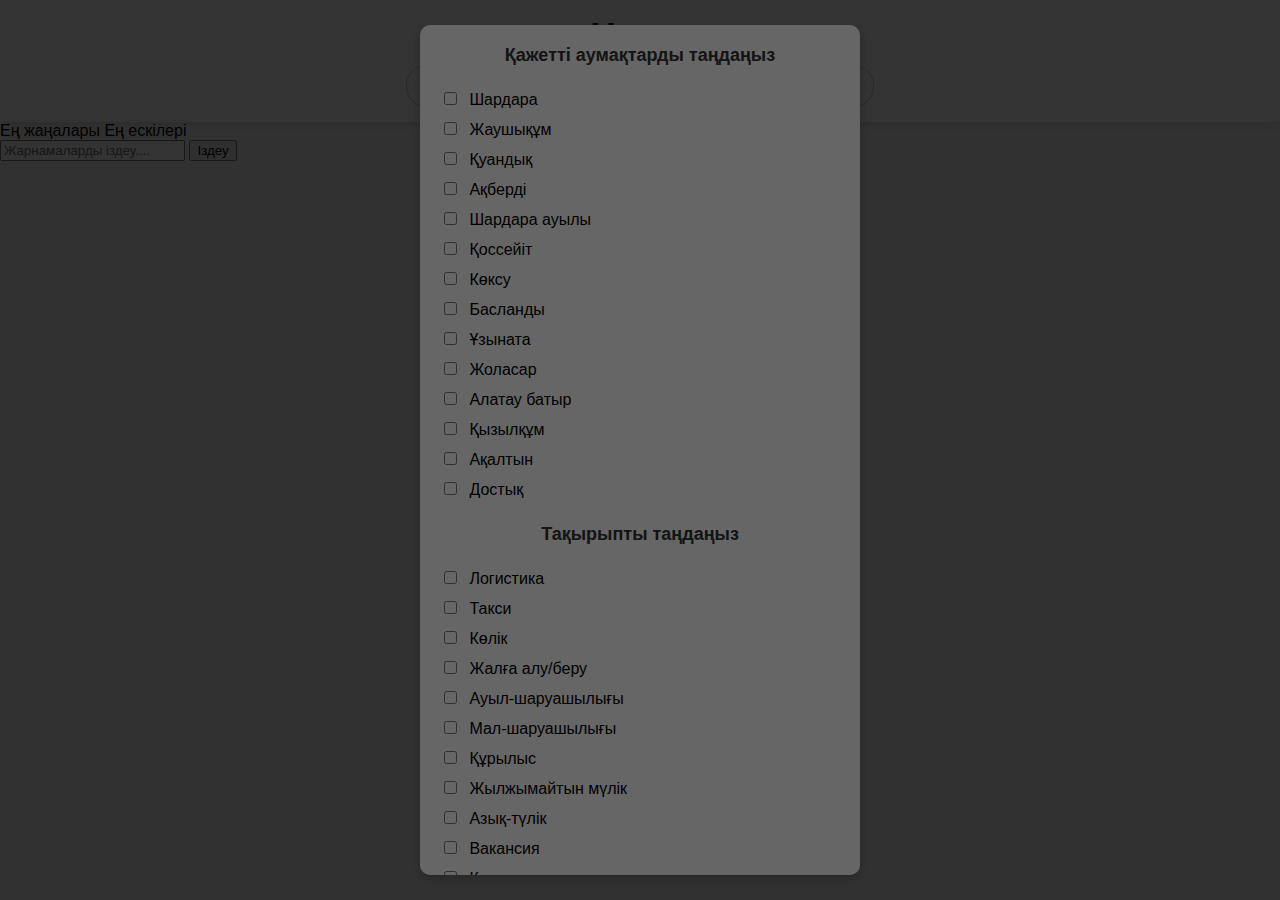
==== index.html @ d53528fb "Update index.html" ====
<!DOCTYPE html>
<html lang="ru">
<head>
    <meta charset="UTF-8">
    <meta name="viewport" content="width=device-width, initial-scale=1.0">
    <title>Нүкте Биржасы - шағын және орташа кәсіптік агрегатор</title>
    <meta name="description" content="Шағын және орта бизнесті Шардара және Арыс аудандарында жүргізуге оңтайландыруға арналған онлайн биржа. Кәсібіңізді дамытыңыз немесе қажетті ұсыныстар мен товарларды табыңыз!">
    <link rel="stylesheet" href="styles.css">
    <link rel="stylesheet" href="modal.css">
    <link rel="stylesheet" href="image.css">
    <link rel="stylesheet" href="application.css">
    <link rel="manifest" href="manifest.json">
    <link rel="icon" href="icon.png" type="image/png">
</head>
<body>
    <header>
        <div id="app-title">Нүкте</div>
        <div class="button-container desktop-buttons">
            <a href="/index.html" class="button" id="show-posts">
                <img src="icons/birzha.png" alt="Биржа" class="icon"> Биржа
            </a>
            <a href="/add_post.html" class="button" id="show-ivents">
                <img src="icons/04.png" alt="Жарнама қосу" class="icon"> Қосу
            </a>
            <a href="/subs.html" class="button" id="show-subs">
                <img src="icons/subs.png" alt="Жазылымдар" class="icon">Жазылу
            </a>
            <a class="button" id="show-filters">
                <img src="icons/subscribe.png" alt="Жазылымдар" class="icon">Фильтр
            </a>
        </div>
    </header>

    <div class="newest-filter">
        <a id='newestBtn'>Ең жаңалары</a>
        <a id='oldestBtn'>Ең ескілері</a>
    </div>

    <div class="search-container">
        <input type="text" id="search-input" placeholder="Жарнамаларды іздеу...." />
        <button id="search-button">Іздеу</button>
    </div>
    
    <div class="content-container">
        <ul id="content-list"></ul>
    </div>
    
    <div class="mobile-button-container">
        <div class="mobile-buttons">
            <a href="/index.html" class="button" id="show-posts-mobile">
                <img src="icons/birzha.png" alt="Биржа" class="icon"> Биржа
            </a>
            <a href="/add_post.html" class="button" id="show-ivents-mobile">
                <img src="icons/04.png" alt="Жарнама қосу" class="icon"> Қосу
            </a>
            <a href="/subs.html" class="button" id="show-subs-mobile">
                <img src="icons/subs.png" alt="Жарнама қосу" class="icon">
            </a>
            <button class="button" id="show-filters-mobile">
                <img src="icons/subscribe.png" alt="Жазылымдар" class="icon"> 
            </button>
        </div>
    </div>

    <div id="modal" class="modal">
        <div class="modal-content">
            <h3>Қажетті аумақтарды таңдаңыз</h3>
            <div id="regions">
                <label><input type="checkbox" value="Шардара"> Шардара</label>
                <label><input type="checkbox" value="Жаушықұм"> Жаушықұм</label>
                <label><input type="checkbox" value="Қуандық"> Қуандық</label>
                <label><input type="checkbox" value="Ақберді"> Ақберді</label>
                <label><input type="checkbox" value="Шардара ауылы"> Шардара ауылы</label>
                <label><input type="checkbox" value="Қоссейіт"> Қоссейіт</label>
                <label><input type="checkbox" value="Көксу"> Көксу</label>
                <label><input type="checkbox" value="Басланды"> Басланды</label>
                <label><input type="checkbox" value="Ұзыната"> Ұзыната</label>
                <label><input type="checkbox" value="Жоласар"> Жоласар</label>
                <label><input type="checkbox" value="Алатау батыр"> Алатау батыр</label>
                <label><input type="checkbox" value="Қызылқұм"> Қызылқұм</label>
                <label><input type="checkbox" value="Ақалтын"> Ақалтын</label>
                <label><input type="checkbox" value="Достық"> Достық</label>
            </div>

            <h3>Тақырыпты таңдаңыз</h3>
            <div id="tags">
                <label><input type="checkbox" value="Логистика"> Логистика</label>
                <label><input type="checkbox" value="Такси"> Такси</label>
                <label><input type="checkbox" value="Көлік"> Көлік</label>
                <label><input type="checkbox" value="Жалға алу/беру"> Жалға алу/беру</label>
                <label><input type="checkbox" value="Ауыл-шаруашылығы"> Ауыл-шаруашылығы</label>
                <label><input type="checkbox" value="Мал-шаруашылығы"> Мал-шаруашылығы</label>
                <label><input type="checkbox" value="Құрылыс"> Құрылыс</label>
                <label><input type="checkbox" value="Жылжымайтын мүлік"> Жылжымайтын мүлік</label>
                <label><input type="checkbox" value="Азық-түлік"> Азық-түлік</label>
                <label><input type="checkbox" value="Вакансия"> Вакансия</label>
                <label><input type="checkbox" value="Қызыметтер"> Қызыметтер</label>
                <label><input type="checkbox" value="Интернет және Электроника"> Интернет және Электроника</label>
                <label><input type="checkbox" value="Іс-шаралар"> Іс-шаралар</label>
                <label><input type="checkbox" value="Мәдиниет"> Мәдиниет</label>
                <label><input type="checkbox" value="Көңіл-сауық кештері"> Көңіл-сауық кештері</label>
                <label><input type="checkbox" value="Музыка"> Музыка</label>
                <label><input type="checkbox" value="Денсаулық"> Денсаулық</label>
                <label><input type="checkbox" value="Киім кешек"> Киім кешек</label>
                <label><input type="checkbox" value="Жиһаздар"> Жиһаздар</label>
                <label><input type="checkbox" value="Үй-техника"> Үй-техника</label>
                <label><input type="checkbox" value="Басқалары"> Басқалары</label>
            </div>

            <br>
            <button id="modal-apply-filters">Сақтау</button>
            <button id="modal-clear-filters">Бәрін өшіру</button>
            <button id="modal-close">Жабу</button>
        </div>
    </div>


    <div id="pwa-modal">
        <div class="pwa-modal-content">
            <h2>Бағдарламаны орнату</h2>
            <p>Сервисті қолдану оңай болу үшін, басты бетке орнатып алыңыз</p>
            <button id="AppBtn">Орнату</button>
            <button id="closeBtn">Жабу</button>
        </div>
    </div>
    <br><br><br><br>
    <script src='scripts.js'></script>
    <script src='websoket.js'></script>
    <script src='more.js'></script>
    <script src="application.js" defer></script>
    
    <!-- Yandex.Metrika counter -->
<script type="text/javascript" >
   (function(m,e,t,r,i,k,a){m[i]=m[i]||function(){(m[i].a=m[i].a||[]).push(arguments)};
   m[i].l=1*new Date();
   for (var j = 0; j < document.scripts.length; j++) {if (document.scripts[j].src === r) { return; }}
   k=e.createElement(t),a=e.getElementsByTagName(t)[0],k.async=1,k.src=r,a.parentNode.insertBefore(k,a)})
   (window, document, "script", "https://mc.yandex.ru/metrika/tag.js", "ym");

   ym(98744044, "init", {
        clickmap:true,
        trackLinks:true,
        accurateTrackBounce:true
   });
</script>
<noscript><div><img src="https://mc.yandex.ru/watch/98744044" style="position:absolute; left:-9999px;" alt="" /></div></noscript>
<!-- /Yandex.Metrika counter -->

</body>
</html>
---- styles.css ----
body {
    font-family: 'Montserrat', sans-serif;
    background-color: #f5f5f5;
    margin: 0;
    padding: 0;
}

header {
    background-color: white;
    box-shadow: 0 2px 10px rgba(0, 0, 0, 0.1);
    display: flex;
    flex-direction: column; /* Изменено на колонку */
    align-items: center; /* Центрирование содержимого */
    padding: 15px;
    position: relative;
}

#app-title {
    font-size: 35px;
    font-weight: bold;
    text-align: center;
    margin-bottom: 10px; /* Добавлен отступ снизу */
}

.button-container {
    display: flex;
    gap: 15px;
}

.mobile-button-container {
    display: none; /* Скрыть мобильные кнопки по умолчанию */
}

.button {
    background-color: white;
    border: 1px solid #ccc;
    padding: 10px 15px;
    cursor: pointer;
    border-radius: 20px;
    transition: background-color 0.3s, transform 0.2s;
    display: flex; /* Изменено для выравнивания иконок */
    align-items: center; /* Выравнивание по центру */
}

.button:hover {
    background-color: #d8f3dc;
    transform: scale(1.05);
}

.icon {
    width: 20px; /* Ширина иконок */
    height: 20px; /* Высота иконок */
    margin-right: 5px; /* Отступ между иконкой и текстом */
}

.content-container {
    max-width: 800px;
    margin: 20px auto;
    padding: 20px;
}

@media (max-width: 768px) {
    .button-container {
        display: none; /* Скрыть кнопки для десктопа на мобильных */
    }

    .mobile-button-container {
        display: flex; /* Показать кнопки для мобильных */
        justify-content: center; /* Выравнивание по центру */
        padding: 10px; /* Отступ для мобильного контейнера */
        position: fixed; /* Зафиксировать внизу экрана */
        bottom: 0;
        left: 0;
        right: 0;
        background-color: white; /* Фон для кнопок */
        box-shadow: 0 -2px 10px rgba(0, 0, 0, 0.1);
        z-index: 1000; /* Убедиться, что контейнер сверху */
    }

    .mobile-buttons {
        display: flex; /* Используем флекс для кнопок */
        justify-content: space-around; /* Разделить кнопки равномерно */
        width: 100%;
    }
}

ul {
    list-style: none; /* Убирает маркеры списка */
    padding: 0;
    margin: 0;
}

ul li {
    background-color: #f9f9f9; /* Цвет фона для каждого элемента списка */
    border: 1px solid #ccc; /* Рамка вокруг каждого элемента списка */
    border-radius: 5px; /* Закругленные углы для элементов списка */
    padding: 15px; /* Внутренний отступ */
    margin-bottom: 10px; /* Отступ между элементами списка */
    box-shadow: 0 1px 5px rgba(0, 0, 0, 0.1); /* Тень для элементов списка */
}
---- modal.css ----
/* Стили для модального окна */
#modal {
    position: fixed;
    top: 0;
    left: 0;
    width: 100%;
    height: 100%;
    background-color: rgba(0, 0, 0, 0.5);
    display: none;
    justify-content: center;
    align-items: center;
    z-index: 1000; /* Убедитесь, что модальное окно отображается поверх других элементов */
}

/* Стили для модального содержимого */
.modal-content {
    background: white;
    padding: 20px;
    border-radius: 10px;
    width: 100%;
    max-width: 400px;
    text-align: center;
    box-shadow: 0 4px 8px rgba(0, 0, 0, 0.2);
    overflow-y: auto;
    max-height: 90%;
}

/* Стили для текста и кнопок */
.modal-content h3 {
    margin-top: 0;
    font-size: 18px;
    color: #333;
}

.modal-content button {
    width: 100%;
    padding: 10px;
    margin: 10px 0;
    font-size: 16px;
    background-color: #007bff;
    color: white;
    border: none;
    border-radius: 5px;
    cursor: pointer;
}

.modal-content button:hover {
    background-color: #0056b3;
}

/* Стили для списков */
#regions, #tags {
    display: flex;
    flex-direction: column;
    align-items: start;
    margin-bottom: 20px;
}

#regions label, #tags label {
    font-size: 16px;
    margin: 5px 0;
}

#regions input[type="checkbox"], #tags input[type="checkbox"] {
    margin-right: 8px;
}

/* Мобильные стили для полного экрана */
@media (max-width: 768px) {
    #modal {
        display: none;
        justify-content: center;
        align-items: center;
    }

    .modal-content {
        width: 90%;
        height: auto;
        max-height: 90%;
        border-radius: 0;
        padding: 20px;
        display: flex;
        flex-direction: column;
        align-items: center; /* Центрирует содержимое */
    }

    .modal-content h3 {
        font-size: 20px;
        text-align: center; /* Центрирует заголовок */
    }

    .modal-content button {
        font-size: 18px;
    }

    /* Центрирует списки */
    #regions, #tags {
        align-items: center;
    }
}
---- image.css ----
/* Основной контейнер для карусели */
.content-image-container {
    position: relative;
    width: 100%;
    max-width: 100%;
    margin: 0 auto;
    display: flex;
    align-items: center;
    justify-content: center;
    gap: 10px;
    overflow: hidden;
}

/* Стиль для изображений */
.content-image {
    width: 100%;
    height: auto;
    object-fit: contain;
    cursor: pointer;
    transition: transform 0.3s ease-in-out;
    touch-action: pan-y;
}

/* Карусель для изображений */
.image-carousel {
    display: flex;
    gap: 10px;
    width: 100%;
    overflow: hidden;
    scroll-behavior: smooth;
    touch-action: pan-x; /* Поддержка свайпов на мобильных устройствах */
}

/* Кнопки навигации */
.carousel-button {
    position: absolute;
    top: 50%;
    transform: translateY(-50%);
    background-color: rgba(0, 0, 0, 0.5);
    color: white;
    border: none;
    padding: 10px;
    cursor: pointer;
    z-index: 10; /* Установлено низкое значение z-index */
    display: flex;
    align-items: center;
    justify-content: center;
    border-radius: 50%;
    font-size: 18px;
    width: 40px;
    height: 40px;
}


.carousel-button-left {
    left: 10px;
}

.carousel-button-right {
    right: 10px;
}

/* Стили для увеличенного изображения на весь экран */
.modal-overlay {
    display: none;
    position: fixed;
    top: 0;
    left: 0;
    width: 100%;
    height: 100%;
    background-color: rgba(0, 0, 0, 0.8);
    justify-content: center;
    align-items: center;
    z-index: 1000;
}

.modal-overlay.active {
    display: flex;
}

.modal-image {
    max-width: 90%;
    max-height: 90%;
    object-fit: contain;
}

.modal-close {
    position: absolute;
    top: 20px;
    right: 20px;
    background-color: rgba(255, 255, 255, 0.7);
    border: none;
    padding: 10px;
    font-size: 18px;
    cursor: pointer;
}

.content-title {
    font-size: 20px;
    font-weight: bold;
    margin: 0;
}

.content-description {
    font-size: 14px;
    margin: 5px 0;
}

.content-location {
    font-size: 14px;
    display: flex;
    align-items: center;
    margin: 5px 0;
}

.content-location .icon {
    width: 16px;
    height: 16px;
    margin-right: 5px;
}

.content-tags {
    font-size: 14px;
    margin: 5px 0;
}

.tag {
    background-color: #e0e0e0;
    border-radius: 5px;
    padding: 3px 8px;
    margin-right: 5px;
}

.content-contact {
    font-size: 14px;
    display: flex;
    align-items: center;
}

.content-contact .icon {
    width: 16px;
    height: 16px;
    margin-right: 5px;
}

.content-contact a {
    text-decoration: none;
    color: #007bff; /* Цвет для ссылки */
    transition: color 0.2s;
}

.content-contact a:hover {
    color: #0056b3; /* Цвет ссылки при наведении */
}
---- application.css ----
/* Стили для модального окна PWA */
#pwa-modal {
    display: none; /* Изначально скрыто */
    position: fixed;
    z-index: 1000;
    left: 0;
    top: 0;
    width: 100%;
    height: 100%;
    background-color: rgba(0, 0, 0, 0.6);
    justify-content: center;
    align-items: center;
    transition: opacity 0.3s ease; /* Плавный переход для фона */
}

.pwa-modal-content {
    background-color: white;
    padding: 30px;
    border-radius: 8px;
    text-align: center;
    box-shadow: 0 4px 20px rgba(0, 0, 0, 0.2); /* Тень для модального окна */
    transform: translateY(-20px); /* Начальная позиция для анимации */
    opacity: 0; /* Скрыто для анимации */
    transition: transform 0.3s ease, opacity 0.3s ease; /* Плавный переход для анимации */
}

/* Показ модального окна с анимацией */
#pwa-modal.show {
    display: flex; /* Показать модальное окно */
    opacity: 1; /* Сделать видимым */
}

.pwa-modal-content.show {
    transform: translateY(0); /* Вернуть на место */
    opacity: 1; /* Сделать видимым */
}
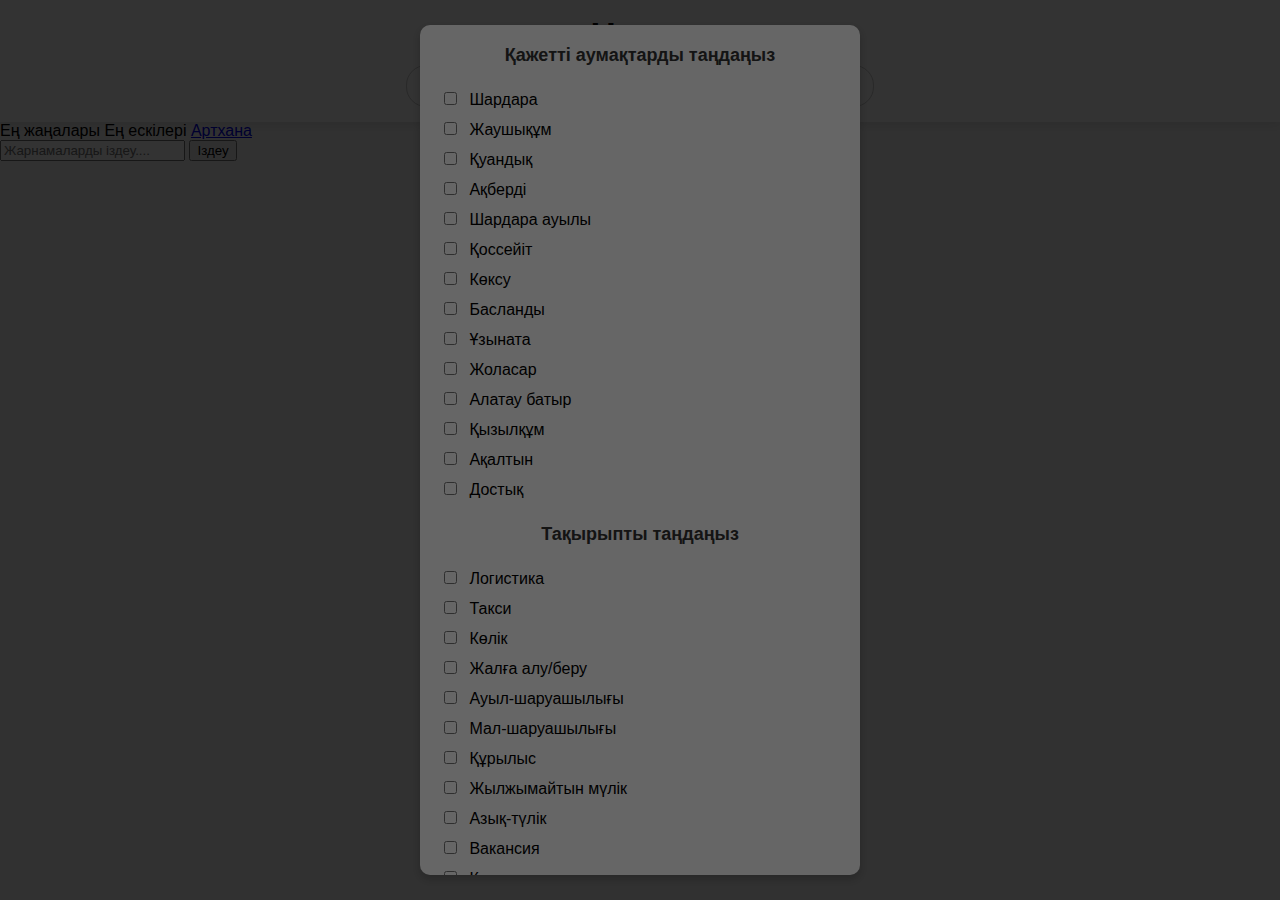
==== commit 0a844625: "Update index.html" ====
--- a/index.html
+++ b/index.html
@@ -34,6 +34,7 @@
     <div class="newest-filter">
         <a id='newestBtn'>Ең жаңалары</a>
         <a id='oldestBtn'>Ең ескілері</a>
+        <a href='https://arthana.nukte.store/'>Артхана</a>
     </div>
 
     <div class="search-container">
@@ -48,14 +49,12 @@
     <div class="mobile-button-container">
         <div class="mobile-buttons">
             <a href="/index.html" class="button" id="show-posts-mobile">
-                <img src="icons/birzha.png" alt="Биржа" class="icon"> Биржа
-            </a>
+                <img src="icons/birzha.png" alt="Биржа" class="icon"></a>
             <a href="/add_post.html" class="button" id="show-ivents-mobile">
                 <img src="icons/04.png" alt="Жарнама қосу" class="icon"> Қосу
             </a>
             <a href="/subs.html" class="button" id="show-subs-mobile">
-                <img src="icons/subs.png" alt="Жарнама қосу" class="icon">
-            </a>
+                <img src="icons/subs.png" alt="Жарнама қосу" class="icon"></a>
             <button class="button" id="show-filters-mobile">
                 <img src="icons/subscribe.png" alt="Жазылымдар" class="icon"> 
             </button>
@@ -128,23 +127,6 @@
     <script src='websoket.js'></script>
     <script src='more.js'></script>
     <script src="application.js" defer></script>
-    
-    <!-- Yandex.Metrika counter -->
-<script type="text/javascript" >
-   (function(m,e,t,r,i,k,a){m[i]=m[i]||function(){(m[i].a=m[i].a||[]).push(arguments)};
-   m[i].l=1*new Date();
-   for (var j = 0; j < document.scripts.length; j++) {if (document.scripts[j].src === r) { return; }}
-   k=e.createElement(t),a=e.getElementsByTagName(t)[0],k.async=1,k.src=r,a.parentNode.insertBefore(k,a)})
-   (window, document, "script", "https://mc.yandex.ru/metrika/tag.js", "ym");
-
-   ym(98744044, "init", {
-        clickmap:true,
-        trackLinks:true,
-        accurateTrackBounce:true
-   });
-</script>
-<noscript><div><img src="https://mc.yandex.ru/watch/98744044" style="position:absolute; left:-9999px;" alt="" /></div></noscript>
-<!-- /Yandex.Metrika counter -->
 
 </body>
 </html>
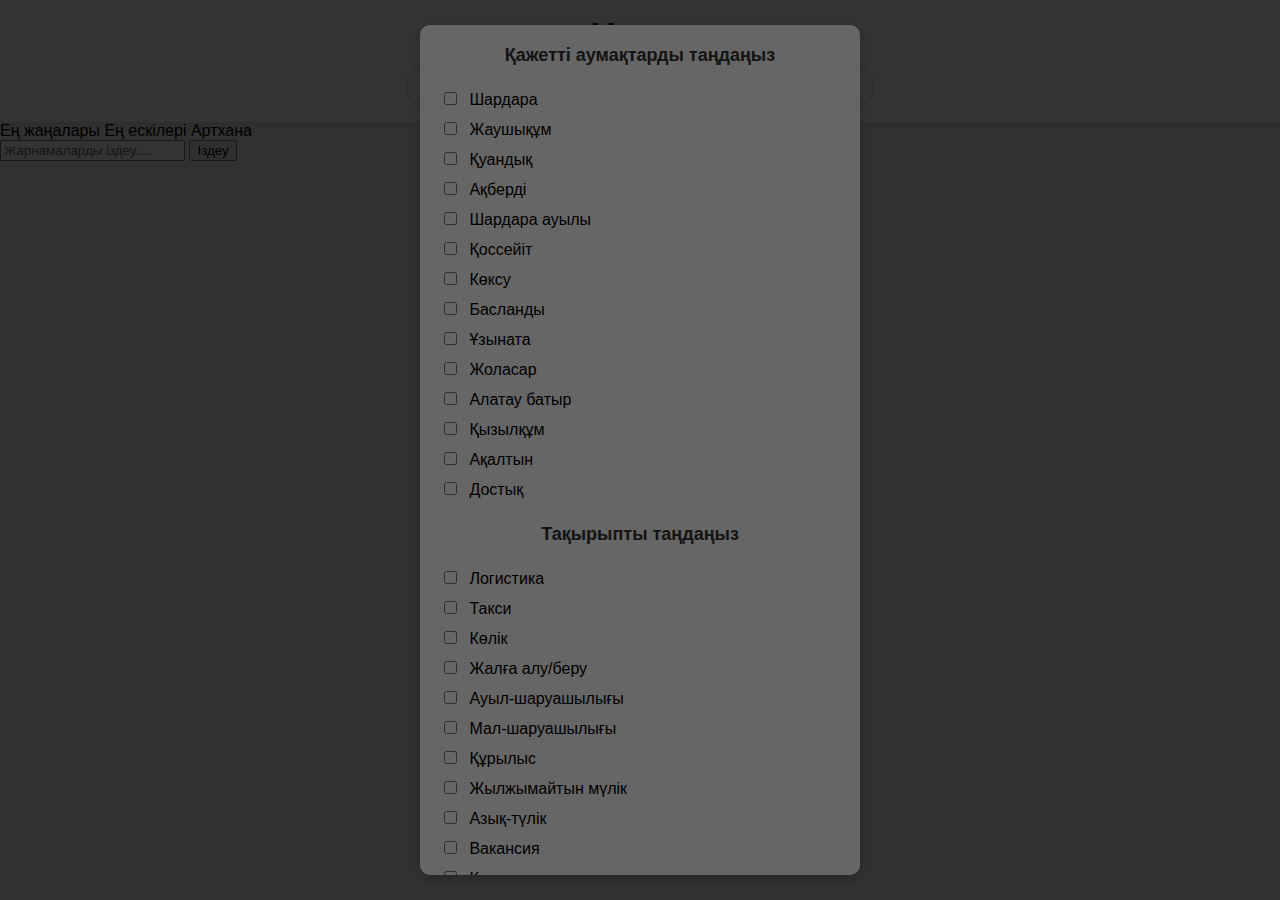
==== commit 00b0260d: "Update index.html" ====
--- a/index.html
+++ b/index.html
@@ -34,7 +34,7 @@
     <div class="newest-filter">
         <a id='newestBtn'>Ең жаңалары</a>
         <a id='oldestBtn'>Ең ескілері</a>
-        <a href='https://arthana.nukte.store/'>Артхана</a>
+        <a id='arthana'>Артхана</a>
     </div>
 
     <div class="search-container">
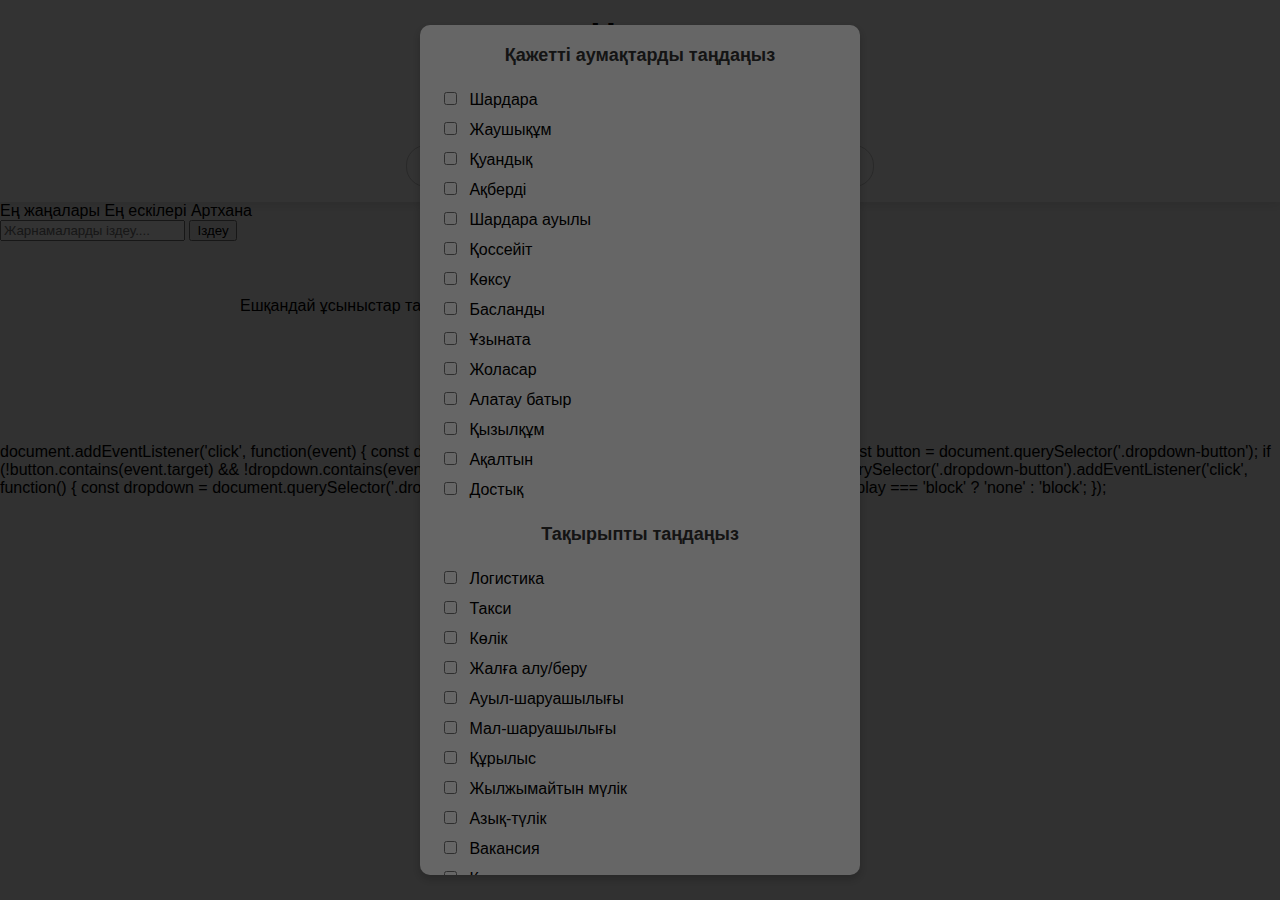
==== commit 73926275: "Update index.html" ====
--- a/index.html
+++ b/index.html
@@ -13,23 +13,37 @@
     <link rel="icon" href="icon.png" type="image/png">
 </head>
 <body>
-    <header>
-        <div id="app-title">Нүкте</div>
-        <div class="button-container desktop-buttons">
-            <a href="/index.html" class="button" id="show-posts">
-                <img src="icons/birzha.png" alt="Биржа" class="icon"> Биржа
-            </a>
-            <a href="/add_post.html" class="button" id="show-ivents">
-                <img src="icons/04.png" alt="Жарнама қосу" class="icon"> Қосу
-            </a>
-            <a href="/subs.html" class="button" id="show-subs">
-                <img src="icons/subs.png" alt="Жазылымдар" class="icon">Жазылу
-            </a>
-            <a class="button" id="show-filters">
-                <img src="icons/subscribe.png" alt="Жазылымдар" class="icon">Фильтр
-            </a>
+<header>
+    <div id="header-container">
+        <div id="app-title">
+            Нүкте
+            <div class="dropdown">
+                <button class="dropdown-button">
+                    ▼
+                </button>
+                <div class="dropdown-content">
+                    <a href="/arthana.html">Артхана</a>
+                    <a href="/malimet.html">Мәлімет</a>
+                </div>
+            </div>
         </div>
-    </header>
+    </div>
+    <div class="button-container desktop-buttons">
+        <a href="/index.html" class="button" id="show-posts">
+            <img src="icons/birzha.png" alt="Биржа" class="icon"> Биржа
+        </a>
+        <a href="/add_post.html" class="button" id="show-ivents">
+            <img src="icons/04.png" alt="Жарнама қосу" class="icon"> Қосу
+        </a>
+        <a href="/subs.html" class="button" id="show-subs">
+            <img src="icons/subs.png" alt="Жазылымдар" class="icon"> Жазылу
+        </a>
+        <a class="button" id="show-filters">
+            <img src="icons/subscribe.png" alt="Жазылымдар" class="icon"> Фильтр
+        </a>
+    </div>
+</header>
+
 
     <div class="newest-filter">
         <a id='newestBtn'>Ең жаңалары</a>
@@ -128,5 +142,19 @@
     <script src='more.js'></script>
     <script src="application.js" defer></script>
 
+    document.addEventListener('click', function(event) {
+    const dropdown = document.querySelector('.dropdown-content');
+    const button = document.querySelector('.dropdown-button');
+    if (!button.contains(event.target) && !dropdown.contains(event.target)) {
+        dropdown.style.display = 'none';
+    }
+});
+
+document.querySelector('.dropdown-button').addEventListener('click', function() {
+    const dropdown = document.querySelector('.dropdown-content');
+    dropdown.style.display = dropdown.style.display === 'block' ? 'none' : 'block';
+});
+
+
 </body>
 </html>
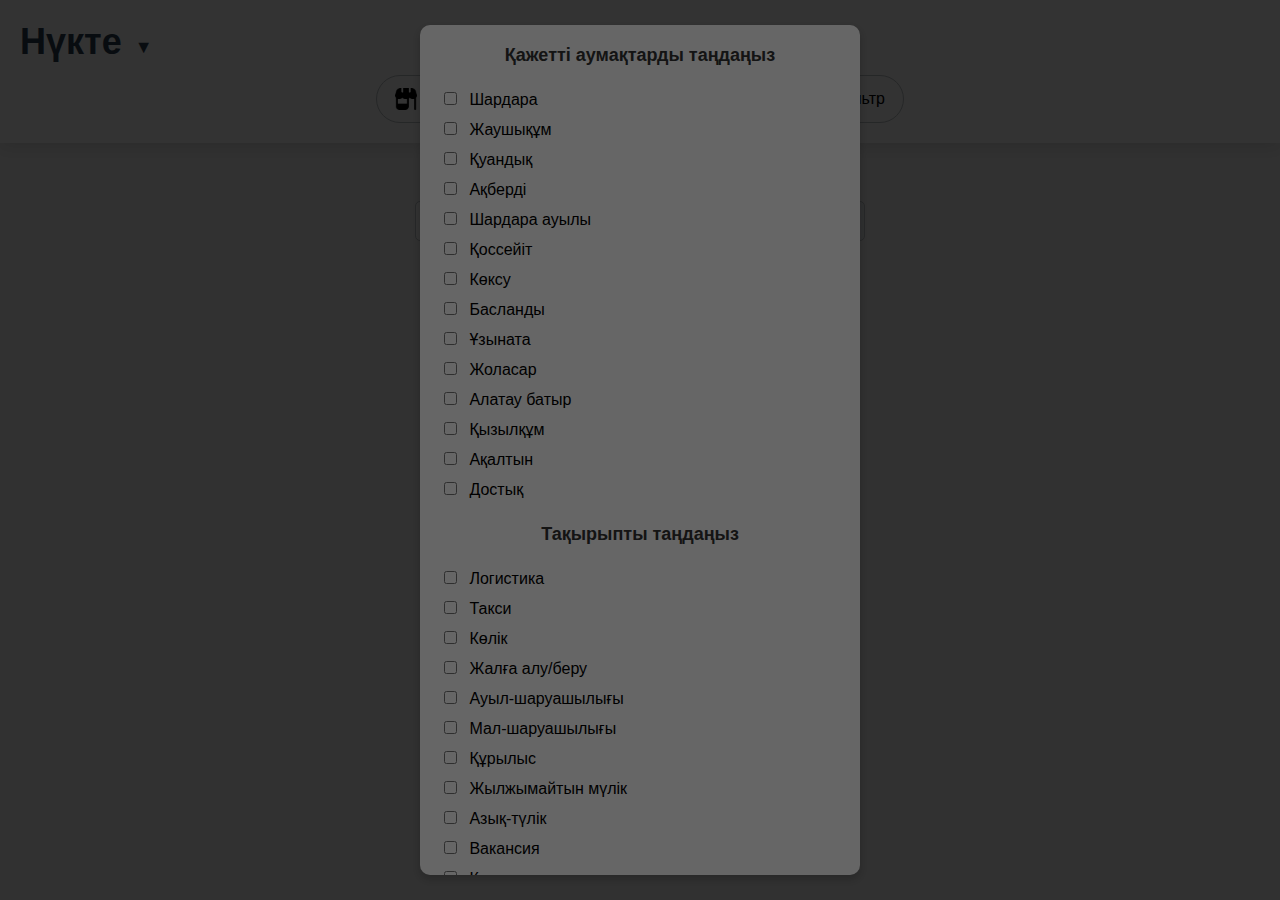
==== commit e8682286: "Update index.html" ====
--- a/index.html
+++ b/index.html
@@ -142,19 +142,6 @@
     <script src='more.js'></script>
     <script src="application.js" defer></script>
 
-    document.addEventListener('click', function(event) {
-    const dropdown = document.querySelector('.dropdown-content');
-    const button = document.querySelector('.dropdown-button');
-    if (!button.contains(event.target) && !dropdown.contains(event.target)) {
-        dropdown.style.display = 'none';
-    }
-});
-
-document.querySelector('.dropdown-button').addEventListener('click', function() {
-    const dropdown = document.querySelector('.dropdown-content');
-    dropdown.style.display = dropdown.style.display === 'block' ? 'none' : 'block';
-});
-
 
 </body>
 </html>
--- a/styles.css
+++ b/styles.css
@@ -1,100 +1,256 @@
 body {
     font-family: 'Montserrat', sans-serif;
-    background-color: #f5f5f5;
+    background-color: #f5f5f5; /* Вернул фон как было */
     margin: 0;
     padding: 0;
 }
 
 header {
-    background-color: white;
-    box-shadow: 0 2px 10px rgba(0, 0, 0, 0.1);
-    display: flex;
-    flex-direction: column; /* Изменено на колонку */
-    align-items: center; /* Центрирование содержимого */
-    padding: 15px;
+    background-color: #ffffff;
+    box-shadow: 0 4px 15px rgba(0, 0, 0, 0.1);
+    display: flex;
+    flex-direction: column; 
+    align-items: center; 
+    padding: 20px; 
     position: relative;
 }
 
 #app-title {
-    font-size: 35px;
+    font-size: 36px; 
     font-weight: bold;
     text-align: center;
-    margin-bottom: 10px; /* Добавлен отступ снизу */
+    margin-bottom: 12px; 
+    color: #2c3e50; 
 }
 
 .button-container {
     display: flex;
-    gap: 15px;
+    gap: 20px; 
 }
 
 .mobile-button-container {
-    display: none; /* Скрыть мобильные кнопки по умолчанию */
+    display: none; 
 }
 
 .button {
-    background-color: white;
-    border: 1px solid #ccc;
-    padding: 10px 15px;
+    background-color: #ffffff;
+    border: 1px solid #bdc3c7;
+    padding: 12px 18px; 
     cursor: pointer;
-    border-radius: 20px;
+    border-radius: 25px; 
     transition: background-color 0.3s, transform 0.2s;
-    display: flex; /* Изменено для выравнивания иконок */
-    align-items: center; /* Выравнивание по центру */
+    display: flex; 
+    align-items: center; 
+    text-decoration: none; /* Убрано подчеркивание */
+    color: inherit; /* Убирает синий цвет для ссылок */
 }
 
 .button:hover {
-    background-color: #d8f3dc;
+    background-color: #dcedc8; 
     transform: scale(1.05);
 }
 
 .icon {
-    width: 20px; /* Ширина иконок */
-    height: 20px; /* Высота иконок */
-    margin-right: 5px; /* Отступ между иконкой и текстом */
+    width: 22px; 
+    height: 22px; 
+    margin-right: 8px; 
 }
 
 .content-container {
-    max-width: 800px;
-    margin: 20px auto;
-    padding: 20px;
+    max-width: 850px; 
+    margin: auto;
+    padding: 20px; 
+    border-radius: 8px; 
 }
 
 @media (max-width: 768px) {
     .button-container {
-        display: none; /* Скрыть кнопки для десктопа на мобильных */
+        display: none; 
     }
 
     .mobile-button-container {
-        display: flex; /* Показать кнопки для мобильных */
-        justify-content: center; /* Выравнивание по центру */
-        padding: 10px; /* Отступ для мобильного контейнера */
-        position: fixed; /* Зафиксировать внизу экрана */
+        display: flex; 
+        justify-content: center; 
+        padding: 15px; 
+        position: fixed; 
         bottom: 0;
         left: 0;
         right: 0;
-        background-color: white; /* Фон для кнопок */
-        box-shadow: 0 -2px 10px rgba(0, 0, 0, 0.1);
-        z-index: 1000; /* Убедиться, что контейнер сверху */
+        background-color: #ffffff; 
+        box-shadow: 0 -2px 15px rgba(0, 0, 0, 0.15);
+        z-index: 1000; 
     }
 
     .mobile-buttons {
-        display: flex; /* Используем флекс для кнопок */
-        justify-content: space-around; /* Разделить кнопки равномерно */
+        display: flex; 
+        justify-content: space-around; 
         width: 100%;
     }
 }
 
 ul {
-    list-style: none; /* Убирает маркеры списка */
+    list-style: none; 
     padding: 0;
     margin: 0;
 }
 
 ul li {
-    background-color: #f9f9f9; /* Цвет фона для каждого элемента списка */
-    border: 1px solid #ccc; /* Рамка вокруг каждого элемента списка */
-    border-radius: 5px; /* Закругленные углы для элементов списка */
-    padding: 15px; /* Внутренний отступ */
-    margin-bottom: 10px; /* Отступ между элементами списка */
-    box-shadow: 0 1px 5px rgba(0, 0, 0, 0.1); /* Тень для элементов списка */
-}
+    background-color: #ffffff; 
+    border: 1px solid #bdc3c7; 
+    border-radius: 8px; 
+    padding: 20px; 
+    margin-bottom: 12px; 
+    box-shadow: 0 2px 8px rgba(0, 0, 0, 0.1); 
+}
+
+.no-posts-message {
+    text-align: center; 
+    font-size: 20px; 
+    margin-top: 25px; 
+    color: #34495e; 
+}
+
+.search-container {
+    display: flex;
+    justify-content: center;
+    align-items: center;
+    margin: 10px auto; /* Уменьшите отступ сверху и снизу */
+    max-width: 450px; 
+}
+
+#search-input {
+    width: 100%;
+    padding: 10px 12px; 
+    font-size: 16px; 
+    border: 1px solid #bdc3c7;
+    border-radius: 5px 0 0 5px; 
+    outline: none;
+    transition: border-color 0.3s;
+}
+
+#search-input:focus {
+    border-color: #2980b9; 
+}
+
+#search-button {
+    background-color: #ecf0f1; 
+    color: #34495e; 
+    border: 1px solid #bdc3c7; 
+    padding: 10px 18px; 
+    font-size: 16px; 
+    cursor: pointer;
+    border-radius: 0 5px 5px 0; 
+    transition: background-color 0.3s, transform 0.2s;
+}
+
+#search-button:hover {
+    background-color: #d5dbdb; 
+    transform: scale(1.05);
+}
+
+@media (max-width: 768px) {
+    .search-container {
+        margin: 15px; 
+    }
+}
+
+.newest-filter {
+    display: flex;
+    justify-content: center; /* Центрирует ссылки */
+    gap: 15px; /* Отступ между ссылками */
+    margin: 20px 0; /* Отступы сверху и снизу */
+}
+
+.newest-filter a:hover {
+    color: #2980b9; /* Смена цвета при наведении */
+}
+
+.ivent_banner {
+    display: flex;
+    justify-content: center; /* Центрируем содержимое по горизонтали */
+    padding: 0 15px; /* Отступы слева и справа для мобильных устройств */
+    box-sizing: border-box; /* Учитываем отступы в ширине элемента */
+}
+
+.ivent_banner img {
+    max-width: 100%; /* Картинка будет отцифрована */
+    height: auto; /* Сохраняем пропорции */
+    border-radius: 8px; /* Закругленные углы (опционально) */
+}
+
+/* Дополнительные стили для больших экранов */
+@media (min-width: 768px) {
+    .ivent_banner {
+        padding: 0; /* Убираем отступы на больших экранах */
+    }
+}
+
+#header-container {
+    display: flex;
+    align-items: center;
+    justify-content: space-between;
+    width: 100%;
+    position: relative;
+}
+
+#app-title {
+    font-size: 36px; 
+    font-weight: bold;
+    text-align: center;
+    color: #2c3e50; 
+    display: flex;
+    align-items: center;
+    gap: 8px;
+    position: relative;
+}
+
+.dropdown {
+    position: relative;
+    display: inline-block;
+}
+
+.dropdown-button {
+    background: none;
+    border: none;
+    font-size: 18px;
+    cursor: pointer;
+    color: #2c3e50;
+    padding: 5px;
+    transition: transform 0.2s;
+}
+
+.dropdown-button:hover {
+    transform: scale(1.1);
+}
+
+.dropdown-content {
+    display: none;
+    position: absolute;
+    background-color: #ffffff;
+    box-shadow: 0 4px 15px rgba(0, 0, 0, 0.1);
+    padding: 10px;
+    border-radius: 8px;
+    z-index: 1000;
+    top: 100%; /* Появляется под кнопкой */
+    left: 0;
+    min-width: 150px;
+}
+
+.dropdown-content a {
+    display: block;
+    text-decoration: none;
+    color: #2c3e50;
+    padding: 10px;
+    border-radius: 5px;
+    transition: background-color 0.3s;
+}
+
+.dropdown-content a:hover {
+    background-color: #dcedc8;
+}
+
+.dropdown:hover .dropdown-content {
+    display: block;
+}
+
+
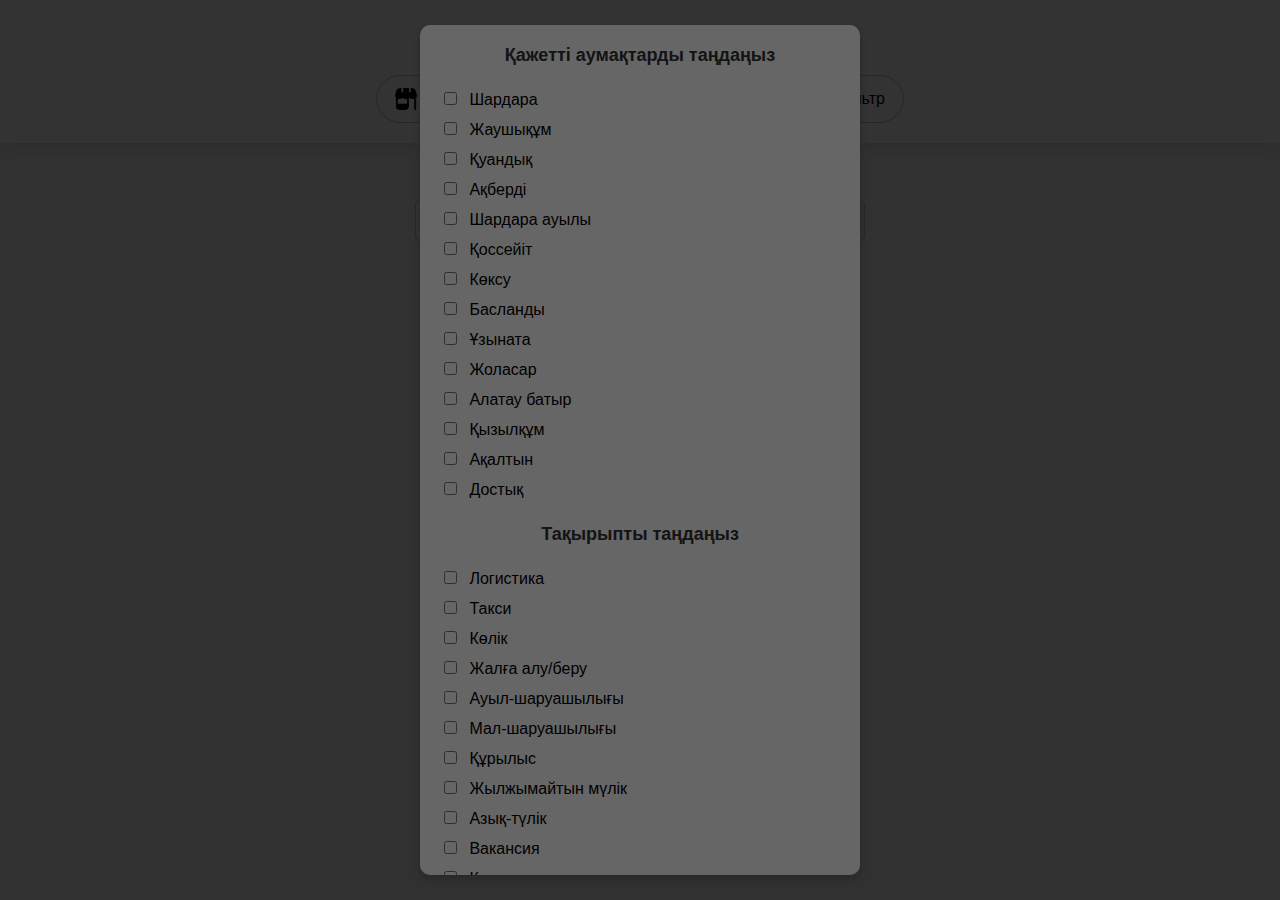
==== commit 34f3f197: "Update index.html" ====
--- a/index.html
+++ b/index.html
@@ -22,8 +22,8 @@
                     ▼
                 </button>
                 <div class="dropdown-content">
-                    <a href="/arthana.html">Артхана</a>
-                    <a href="/malimet.html">Мәлімет</a>
+                    <a href="https://arthana.nukte.store/">Артхана</a>
+                    <a href="https://malimet.nukte.store/">Мәлімет</a>
                 </div>
             </div>
         </div>
@@ -48,7 +48,6 @@
     <div class="newest-filter">
         <a id='newestBtn'>Ең жаңалары</a>
         <a id='oldestBtn'>Ең ескілері</a>
-        <a id='arthana'>Артхана</a>
     </div>
 
     <div class="search-container">
--- a/styles.css
+++ b/styles.css
@@ -187,10 +187,9 @@
 
 #header-container {
     display: flex;
-    align-items: center;
-    justify-content: space-between;
+    justify-content: center; /* Центрует заголовок */
+    position: relative;
     width: 100%;
-    position: relative;
 }
 
 #app-title {
@@ -228,19 +227,20 @@
     position: absolute;
     background-color: #ffffff;
     box-shadow: 0 4px 15px rgba(0, 0, 0, 0.1);
-    padding: 10px;
+    padding: 8px; /* Уменьшенный отступ */
     border-radius: 8px;
     z-index: 1000;
     top: 100%; /* Появляется под кнопкой */
     left: 0;
-    min-width: 150px;
+    min-width: 120px; /* Меньше ширина */
 }
 
 .dropdown-content a {
     display: block;
     text-decoration: none;
     color: #2c3e50;
-    padding: 10px;
+    font-size: 14px; /* Уменьшенный шрифт */
+    padding: 6px 10px; /* Уменьшенные отступы */
     border-radius: 5px;
     transition: background-color 0.3s;
 }
@@ -253,4 +253,14 @@
     display: block;
 }
 
-
+@media (max-width: 768px) {
+    .dropdown-content {
+        min-width: 150px; /* Больше ширина для мобильных устройств */
+        padding: 10px; /* Более удобные отступы */
+    }
+
+    .dropdown-content a {
+        font-size: 16px; /* Больше шрифт для удобства */
+        padding: 8px 12px;
+    }
+}
